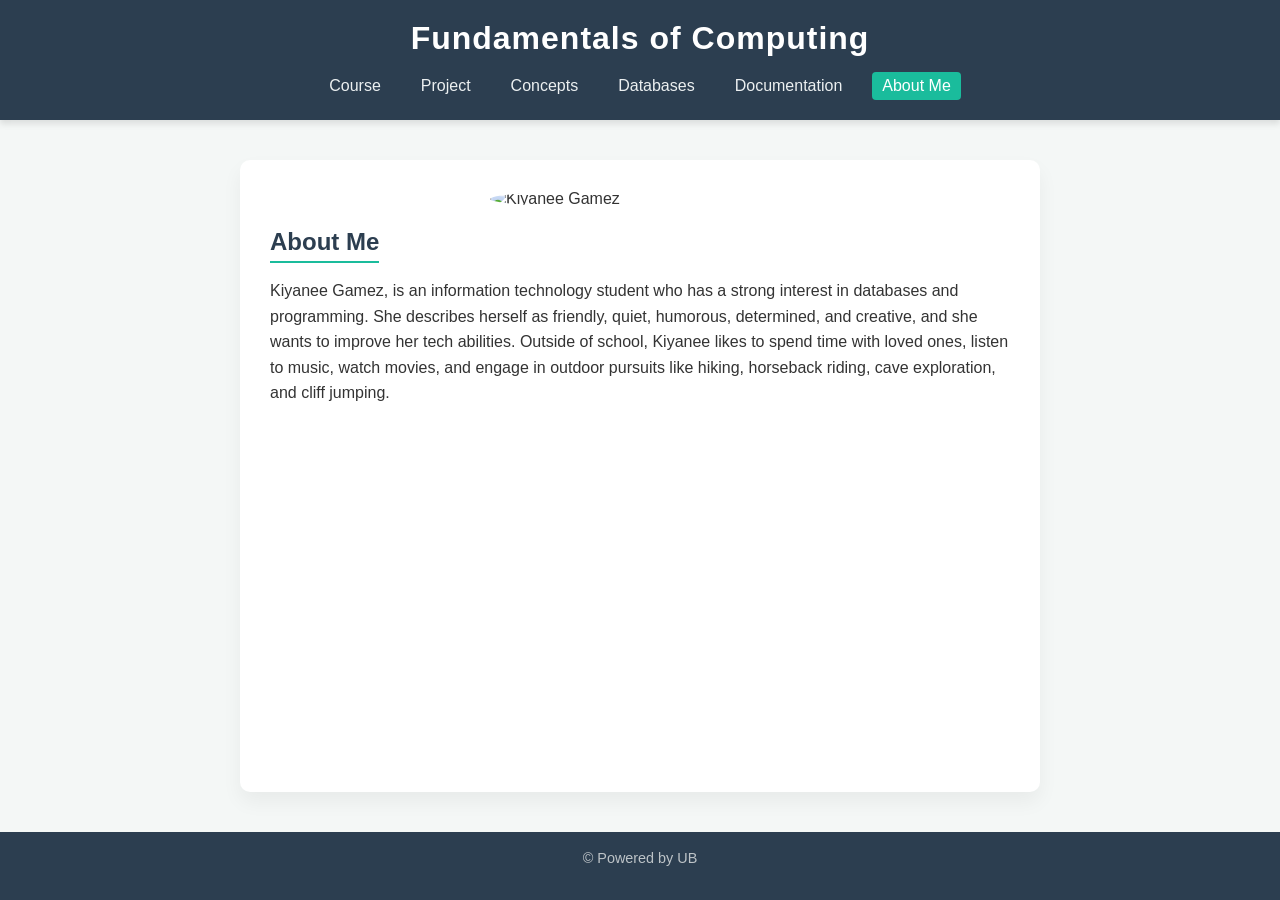
==== about.html @ 95aa56f4 "Create about.html" ====
<!DOCTYPE html>
<html lang="en">
<head>
    <meta charset="UTF-8">
    <meta name="viewport" content="width=device-width, initial-scale=1.0">
    <title>Fundamentals of Computing - About Me</title>
    <link rel="stylesheet" href="style.css">
</head>
<body>
    <header>
        <h1>Fundamentals of Computing</h1>
        <nav>
            <a href="index.html">Course</a>
            <a href="project.html">Project</a>
            <a href="concepts.html">Concepts</a>
            <a href="databases.html">Databases</a>
            <a href="documentation.html">Documentation</a>
            <a href="about.html">About Me</a>
        </nav>
    </header>
    <main>
        <div class="card">
            <img src="profile-pic.jpg" alt="Kiyanee Gamez" style="max-width: 300px; border-radius: 50%;">
            <h2>About Me</h2>
            <p>Kiyanee Gamez, is an information technology student who has a strong interest in databases and programming. She describes herself as friendly, quiet, humorous, determined, and creative, and she wants to improve her tech abilities. Outside of school, Kiyanee likes to spend time with loved ones, listen to music, watch movies, and engage in outdoor pursuits like hiking, horseback riding, cave exploration, and cliff jumping.</p>
        </div>
    </main>
    <footer>
        <p>&copy; Powered by UB</p>
    </footer>
    <script src="script.js"></script>
</body>
</html>
---- style.css ----
* {
    box-sizing: border-box;
    margin: 0;
    padding: 0;
    font-family: 'Segoe UI', Tahoma, Geneva, Verdana, sans-serif;
}

body {
    background-color: #f4f7f6;
    color: #333;
    display: flex;
    flex-direction: column;
    min-height: 100vh;
}

header {
    background-color: #2c3e50;
    color: white;
    padding: 20px 0;
    text-align: center;
    box-shadow: 0 4px 6px rgba(0,0,0,0.1);
}

header h1 {
    margin-bottom: 15px;
    font-weight: 600;
    letter-spacing: 1px;
}

nav {
    display: flex;
    justify-content: center;
    gap: 20px;
    flex-wrap: wrap;
}

nav a {
    color: #ecf0f1;
    text-decoration: none;
    font-weight: 500;
    padding: 5px 10px;
    border-radius: 4px;
    transition: background 0.3s;
}

nav a:hover, nav a.active {
    background-color: #1abc9c;
    color: white;
}

main {
    flex: 1;
    display: flex;
    justify-content: center;
    padding: 40px 20px;
}

.card {
    background: white;
    max-width: 800px;
    width: 100%;
    padding: 30px;
    border-radius: 10px;
    box-shadow: 0 10px 20px rgba(0,0,0,0.05);
}

.card img {
    max-width: 100%;
    height: auto;
    border-radius: 5px;
    display: block;
    margin: 0 auto 20px auto;
}

h2 {
    color: #2c3e50;
    margin-bottom: 15px;
    border-bottom: 2px solid #1abc9c;
    display: inline-block;
    padding-bottom: 5px;
}

p, li {
    line-height: 1.6;
    margin-bottom: 15px;
}

ul {
    padding-left: 20px;
}

footer {
    background-color: #2c3e50;
    color: #bdc3c7;
    text-align: center;
    padding: 15px;
    font-size: 0.9em;
}
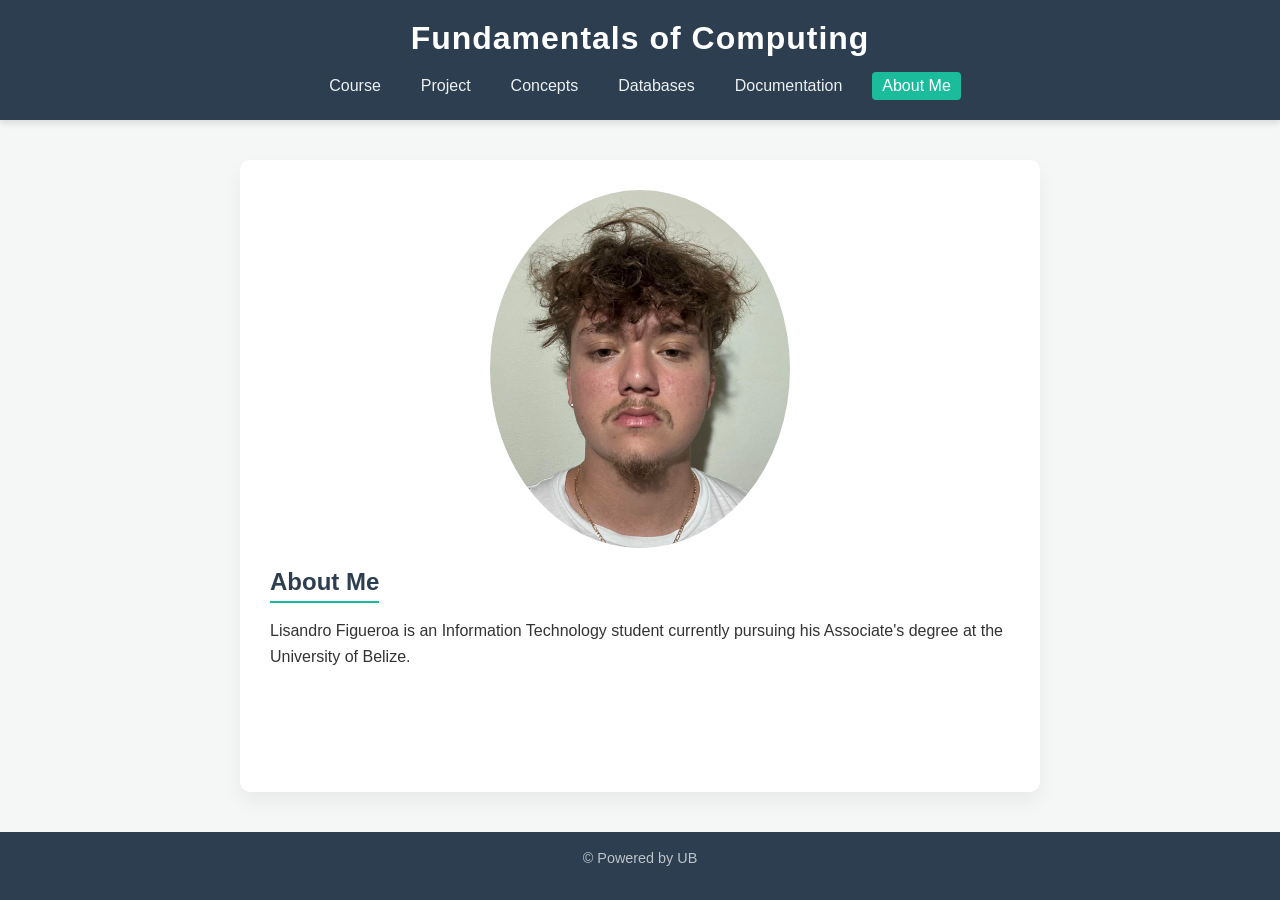
==== commit 93e3f8e5: "Update about.html" ====
--- a/about.html
+++ b/about.html
@@ -15,14 +15,14 @@
             <a href="concepts.html">Concepts</a>
             <a href="databases.html">Databases</a>
             <a href="documentation.html">Documentation</a>
-            <a href="about.html">About Me</a>
+            <a href="about.html" class="active">About Me</a>
         </nav>
     </header>
     <main>
         <div class="card">
-            <img src="profile-pic.jpg" alt="Kiyanee Gamez" style="max-width: 300px; border-radius: 50%;">
+            <img src="image_97ac43.jpg" alt="Kiyanee Gamez" style="max-width: 300px; border-radius: 50%;">
             <h2>About Me</h2>
-            <p>Kiyanee Gamez, is an information technology student who has a strong interest in databases and programming. She describes herself as friendly, quiet, humorous, determined, and creative, and she wants to improve her tech abilities. Outside of school, Kiyanee likes to spend time with loved ones, listen to music, watch movies, and engage in outdoor pursuits like hiking, horseback riding, cave exploration, and cliff jumping.</p>
+            <p>Lisandro Figueroa is an Information Technology student currently pursuing his Associate's degree at the University of Belize.</p>
         </div>
     </main>
     <footer>
